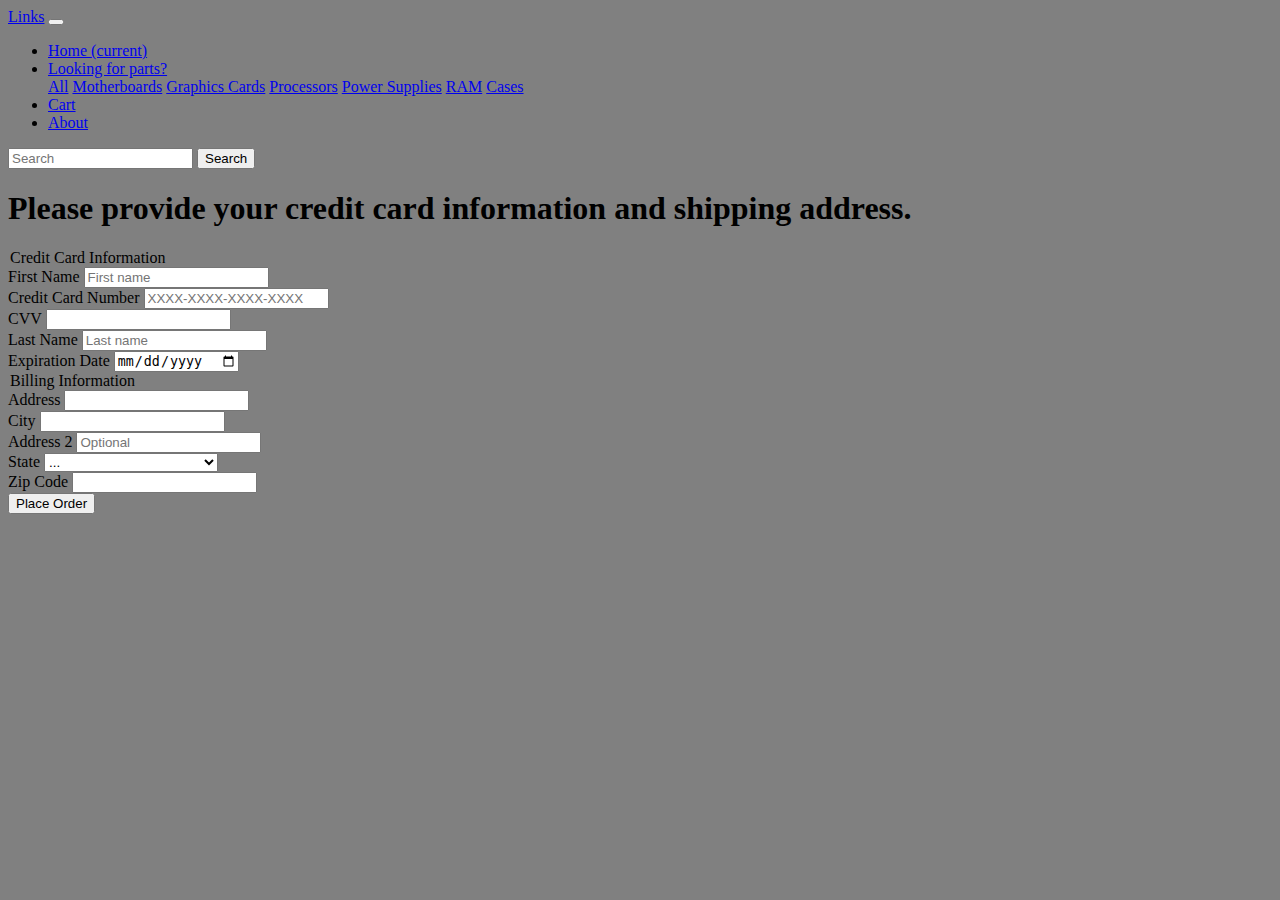
==== checkout.html @ 19aad2b1 "Adding Project 2 files" ====
<!doctype html>
<html lang="en">

<head>
    <meta charset="utf-8">
    <meta name="viewport" content="width=device-width, initial-scale=1, shrink-to-fit=no">

    <link rel="stylesheet" href="https://cdn.jsdelivr.net/npm/bootstrap@4.5.3/dist/css/bootstrap.min.css"
        integrity="sha384-TX8t27EcRE3e/ihU7zmQxVncDAy5uIKz4rEkgIXeMed4M0jlfIDPvg6uqKI2xXr2" crossorigin="anonymous">
    <link rel="stylesheet" href="css/style.css">
    <title>Checkout</title>
</head>

<body>

    <nav class="navbar navbar-expand-lg navbar-dark bg-dark">
        <a class="navbar-brand" href="#">Links</a>
        <button class="navbar-toggler" type="button" data-toggle="collapse" data-target="#navbarSupportedContent"
            aria-controls="navbarSupportedContent" aria-expanded="false" aria-label="Toggle navigation">
            <span class="navbar-toggler-icon"></span>
        </button>

        <div class="collapse navbar-collapse" id="navbarSupportedContent">
            <ul class="navbar-nav mr-auto">
                <li class="nav-item active">
                    <a class="nav-link" href="index.html">Home <span class="sr-only">(current)</span></a>
                </li>

                <li class="nav-item dropdown">
                    <a class="nav-link dropdown-toggle" href="#" id="navbarDropdown" role="button"
                        data-toggle="dropdown" aria-haspopup="true" aria-expanded="false">
                        Looking for parts?
                    </a>
                    <div class="dropdown-menu" aria-labelledby="navbarDropdown">
                        <a class="dropdown-item" href="catalogAll.html">All</a>
                        <a class="dropdown-item" href="motherboards.html">Motherboards</a>
                        <a class="dropdown-item" href="vidCards.html">Graphics Cards</a>
                        <a class="dropdown-item" href="processors.html">Processors</a>
                        <a class="dropdown-item" href="powerSupply.html">Power Supplies</a>
                        <a class="dropdown-item" href="ram.html">RAM</a>
                        <a class="dropdown-item" href="case.html">Cases</a>
                    </div>
                </li>
                <li class="nav-item">
                    <a class="nav-link" href="cart.html">Cart</a>
                </li>
                <li class="nav-item">
                    <a class="nav-link" href="about.html">About</a>
                </li>
            </ul>
            <form class="form-inline my-2 my-lg-0">
                <input class="form-control mr-sm-2" type="search" placeholder="Search" aria-label="Search">
                <button class="btn btn-outline-dark my-2 my-sm-0" type="submit">Search</button>
            </form>
        </div>
    </nav>

    <h1>Please provide your credit card information and shipping address.</h1>

    <form>
        <legend>Credit Card Information</legend>
        <div class="form-row">
            <div class="col">
                <label for="first-name">First Name</label>
                <input type="text" id="first-name" name="first-name" class="form-control" placeholder="First name"
                    required><br>

                <label for="creditNumber">Credit Card Number</label>
                <input type="text" id="creditNumber" name="creditNumber" class="form-control"
                    placeholder="XXXX-XXXX-XXXX-XXXX" required><br>

                <label for="CVV">CVV</label>
                <input type="text" id="CVV" name="CVV" class="form-control" required><br>
            </div>
            <div class="col">
                <label for="last-name">Last Name</label>
                <input type="text" id="last-name" name="last-name" class="form-control" placeholder="Last name"
                    required><br>

                <label for="expiration-date">Expiration Date</label>
                <input type="date" id="expiration-date" name="expiration-date" required><br>
            </div>
        </div>

        <Legend>Billing Information</Legend>

        <div class="form-row">

            <div class="col">
                <label for="address">Address</label>
                <input type="text" name="address" class="form-control" id="inputAddress" required><br>

                <label for="city">City</label>
                <input type="text" name="city" class="form-control" id="inputCity" required><br>
            </div>

            <div class="col">
                <label for="address2">Address 2</label>
                <input type="text" name="address2" class="form-control" id="address2" placeholder="Optional"><br>

                <label for="state">State</label>
                <select id="state" name="state" class="form-control" required>
                    <option selected>...</option>
                    <option>NY</option>
                    <option>NJ</option>
                    <option>Any of the other 48 states</option>
                </select><br>
            </div>

            <div class="col">
                <label for="zip">Zip Code</label>
                <input type="text" name="zip" class="form-control" id="zip" required><br>
            </div>
        </div>


        <button type="submit" value="submit" class="btn btn-primary">Place Order</button>
    </form>

    <!-- Optional JavaScript; choose one of the two! -->

    <!-- Option 1: jQuery and Bootstrap Bundle (includes Popper) -->
    <script src="https://code.jquery.com/jquery-3.5.1.slim.min.js"
        integrity="sha384-DfXdz2htPH0lsSSs5nCTpuj/zy4C+OGpamoFVy38MVBnE+IbbVYUew+OrCXaRkfj"
        crossorigin="anonymous"></script>
    <script src="https://cdn.jsdelivr.net/npm/bootstrap@4.5.3/dist/js/bootstrap.bundle.min.js"
        integrity="sha384-ho+j7jyWK8fNQe+A12Hb8AhRq26LrZ/JpcUGGOn+Y7RsweNrtN/tE3MoK7ZeZDyx"
        crossorigin="anonymous"></script>

    <!-- Option 2: jQuery, Popper.js, and Bootstrap JS
    <script src="https://code.jquery.com/jquery-3.5.1.slim.min.js" integrity="sha384-DfXdz2htPH0lsSSs5nCTpuj/zy4C+OGpamoFVy38MVBnE+IbbVYUew+OrCXaRkfj" crossorigin="anonymous"></script>
    <script src="https://cdn.jsdelivr.net/npm/popper.js@1.16.1/dist/umd/popper.min.js" integrity="sha384-9/reFTGAW83EW2RDu2S0VKaIzap3H66lZH81PoYlFhbGU+6BZp6G7niu735Sk7lN" crossorigin="anonymous"></script>
    <script src="https://cdn.jsdelivr.net/npm/bootstrap@4.5.3/dist/js/bootstrap.min.js" integrity="sha384-w1Q4orYjBQndcko6MimVbzY0tgp4pWB4lZ7lr30WKz0vr/aWKhXdBNmNb5D92v7s" crossorigin="anonymous"></script>
    -->
</body>

</html>
---- css/style.css ----
body{
    background-color: grey;
}

.jumbotron{
    background-image: linear-gradient(rgba(0, 0, 0, 0.5), rgba(0, 0, 0, 0.5)), url("https://premiumbuilds.com/wp-content/uploads/2019/11/Best-i9-9900KS-Gaming-PC-build.png");
}
.display-4, .lead{
    color: white;
}

h3 {
    text-align: center;
    color: black;
}
.carousel, .carousel-inner{
    margin: auto;
    width:auto; height:auto;
    max-width: 640px; max-height: 360px;
    min-width: 375px; max-height: 264px;
    object-fit: cover;
}

.card{
    justify-content: space-around;
    flex-basis: 25%;
}

@media(max-width: 1155px){
.card {flex-basis:100%;}
}
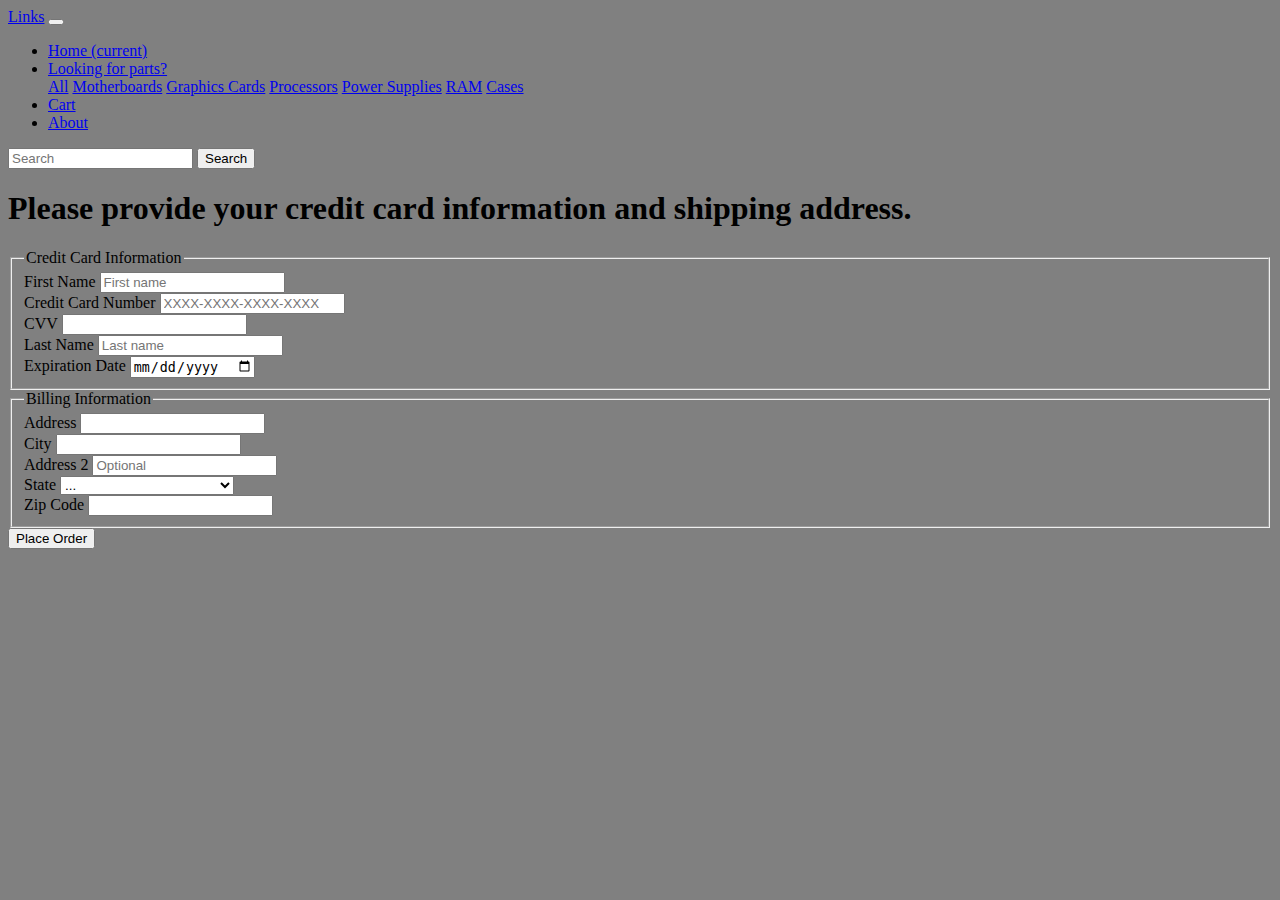
==== commit 4af359aa: "Removed errors for validation" ====
--- a/checkout.html
+++ b/checkout.html
@@ -58,61 +58,63 @@
     <h1>Please provide your credit card information and shipping address.</h1>
 
     <form>
-        <legend>Credit Card Information</legend>
-        <div class="form-row">
-            <div class="col">
-                <label for="first-name">First Name</label>
-                <input type="text" id="first-name" name="first-name" class="form-control" placeholder="First name"
-                    required><br>
+        <fieldset>
+            <legend>Credit Card Information</legend>
+            <div class="form-row">
+                <div class="col">
+                    <label for="first-name">First Name</label>
+                    <input type="text" id="first-name" name="first-name" class="form-control" placeholder="First name"
+                        required><br>
 
-                <label for="creditNumber">Credit Card Number</label>
-                <input type="text" id="creditNumber" name="creditNumber" class="form-control"
-                    placeholder="XXXX-XXXX-XXXX-XXXX" required><br>
+                    <label for="creditNumber">Credit Card Number</label>
+                    <input type="text" id="creditNumber" name="creditNumber" class="form-control"
+                        placeholder="XXXX-XXXX-XXXX-XXXX" required><br>
 
-                <label for="CVV">CVV</label>
-                <input type="text" id="CVV" name="CVV" class="form-control" required><br>
+                    <label for="CVV">CVV</label>
+                    <input type="text" id="CVV" name="CVV" class="form-control" required><br>
+                </div>
+                <div class="col">
+                    <label for="last-name">Last Name</label>
+                    <input type="text" id="last-name" name="last-name" class="form-control" placeholder="Last name"
+                        required><br>
+
+                    <label for="expiration-date">Expiration Date</label>
+                    <input type="date" id="expiration-date" name="expiration-date" required><br>
+                </div>
             </div>
-            <div class="col">
-                <label for="last-name">Last Name</label>
-                <input type="text" id="last-name" name="last-name" class="form-control" placeholder="Last name"
-                    required><br>
+        </fieldset>
+        <fieldset>
+            <Legend>Billing Information</Legend>
 
-                <label for="expiration-date">Expiration Date</label>
-                <input type="date" id="expiration-date" name="expiration-date" required><br>
+            <div class="form-row">
+
+                <div class="col">
+                    <label for="address">Address</label>
+                    <input type="text" name="address" class="form-control" id="address" required><br>
+
+                    <label for="city">City</label>
+                    <input type="text" name="city" class="form-control" id="city" required><br>
+                </div>
+
+                <div class="col">
+                    <label for="address2">Address 2</label>
+                    <input type="text" name="address2" class="form-control" id="address2" placeholder="Optional"><br>
+
+                    <label for="state">State</label>
+                    <select id="state" name="state" class="form-control" required>
+                        <option value>...</option>
+                        <option value="NY">NY</option>
+                        <option value="NJ">NJ</option>
+                        <option value="Any-other">Any of the other 48 states</option>
+                    </select><br>
+                </div>
+
+                <div class="col">
+                    <label for="zip">Zip Code</label>
+                    <input type="text" name="zip" class="form-control" id="zip" required><br>
+                </div>
             </div>
-        </div>
-
-        <Legend>Billing Information</Legend>
-
-        <div class="form-row">
-
-            <div class="col">
-                <label for="address">Address</label>
-                <input type="text" name="address" class="form-control" id="inputAddress" required><br>
-
-                <label for="city">City</label>
-                <input type="text" name="city" class="form-control" id="inputCity" required><br>
-            </div>
-
-            <div class="col">
-                <label for="address2">Address 2</label>
-                <input type="text" name="address2" class="form-control" id="address2" placeholder="Optional"><br>
-
-                <label for="state">State</label>
-                <select id="state" name="state" class="form-control" required>
-                    <option selected>...</option>
-                    <option>NY</option>
-                    <option>NJ</option>
-                    <option>Any of the other 48 states</option>
-                </select><br>
-            </div>
-
-            <div class="col">
-                <label for="zip">Zip Code</label>
-                <input type="text" name="zip" class="form-control" id="zip" required><br>
-            </div>
-        </div>
-
+        </fieldset>
 
         <button type="submit" value="submit" class="btn btn-primary">Place Order</button>
     </form>
